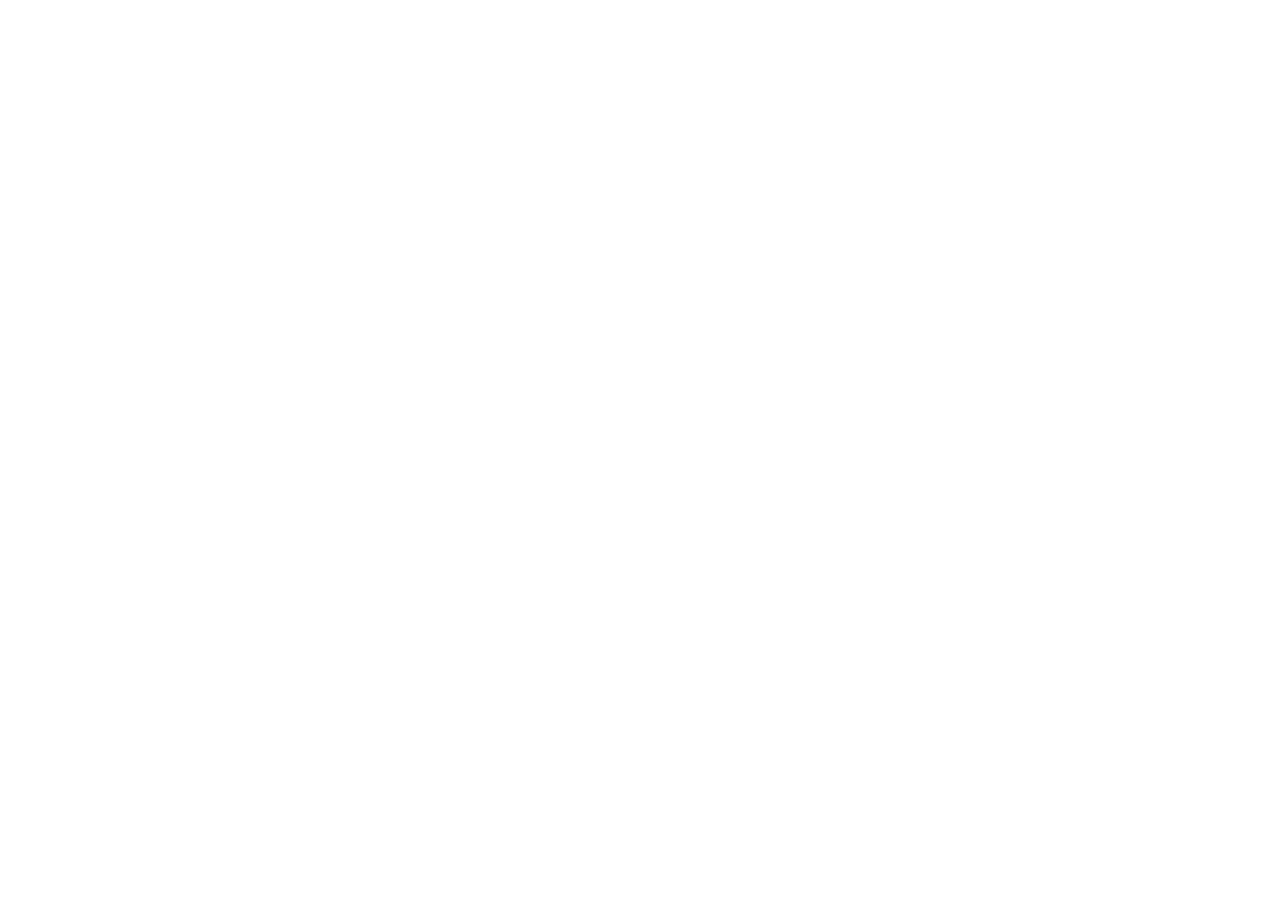
==== Comision 1-16-03/Proyecto/index.html @ e0718c0d "Add files via upload" ====
<!DOCTYPE html>
<html lang="en">
<head>
    <meta charset="UTF-8">
    <meta http-equiv="X-UA-Compatible" content="IE=edge">
    <meta name="viewport" content="width=device-width, initial-scale=1.0">
    <title>Plató</title>
</head>
<body>
   
    
</body>
</html>
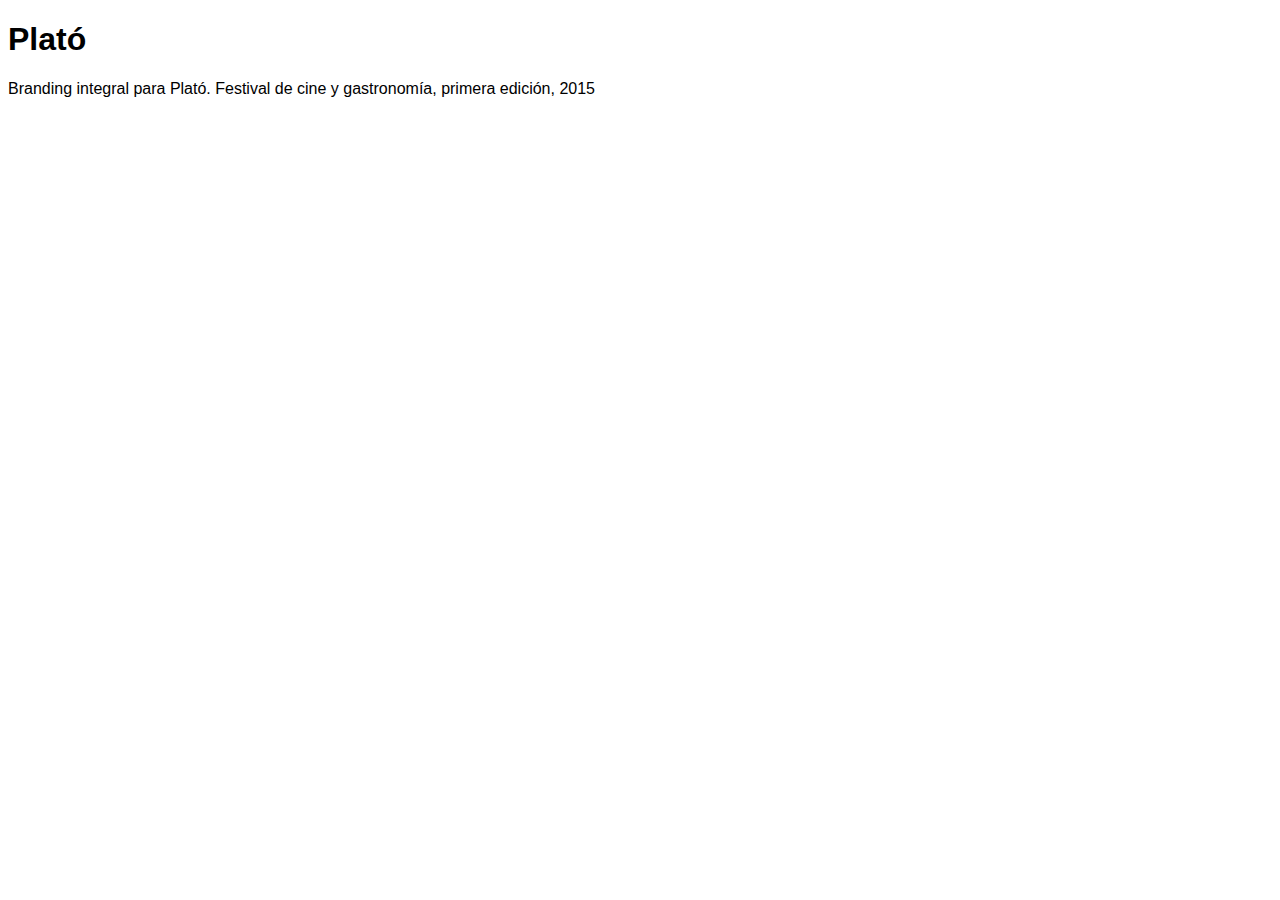
==== commit ff17cc5f: "Add files via upload" ====
--- a/Comision 1-16-03/Proyecto/index.html
+++ b/Comision 1-16-03/Proyecto/index.html
@@ -1,13 +1,28 @@
 <!DOCTYPE html>
 <html lang="en">
+
 <head>
     <meta charset="UTF-8">
     <meta http-equiv="X-UA-Compatible" content="IE=edge">
     <meta name="viewport" content="width=device-width, initial-scale=1.0">
     <title>Plató</title>
+   <link rel="stylesheet" href="css/estilos.css"> 
 </head>
+
 <body>
-   
+
+    <h1> Plató </h1>  
     
+    <p>Branding integral para Plató.
+        Festival de cine y gastronomía,
+        primera edición, 2015
+
+
+    </p>
+
+
+
+
 </body>
+
 </html>--- a/Comision 1-16-03/Proyecto/css/estilos.css
+++ b/Comision 1-16-03/Proyecto/css/estilos.css
@@ -0,0 +1 @@
+body {font-family:Verdana, Geneva, Tahoma, sans-serif;}